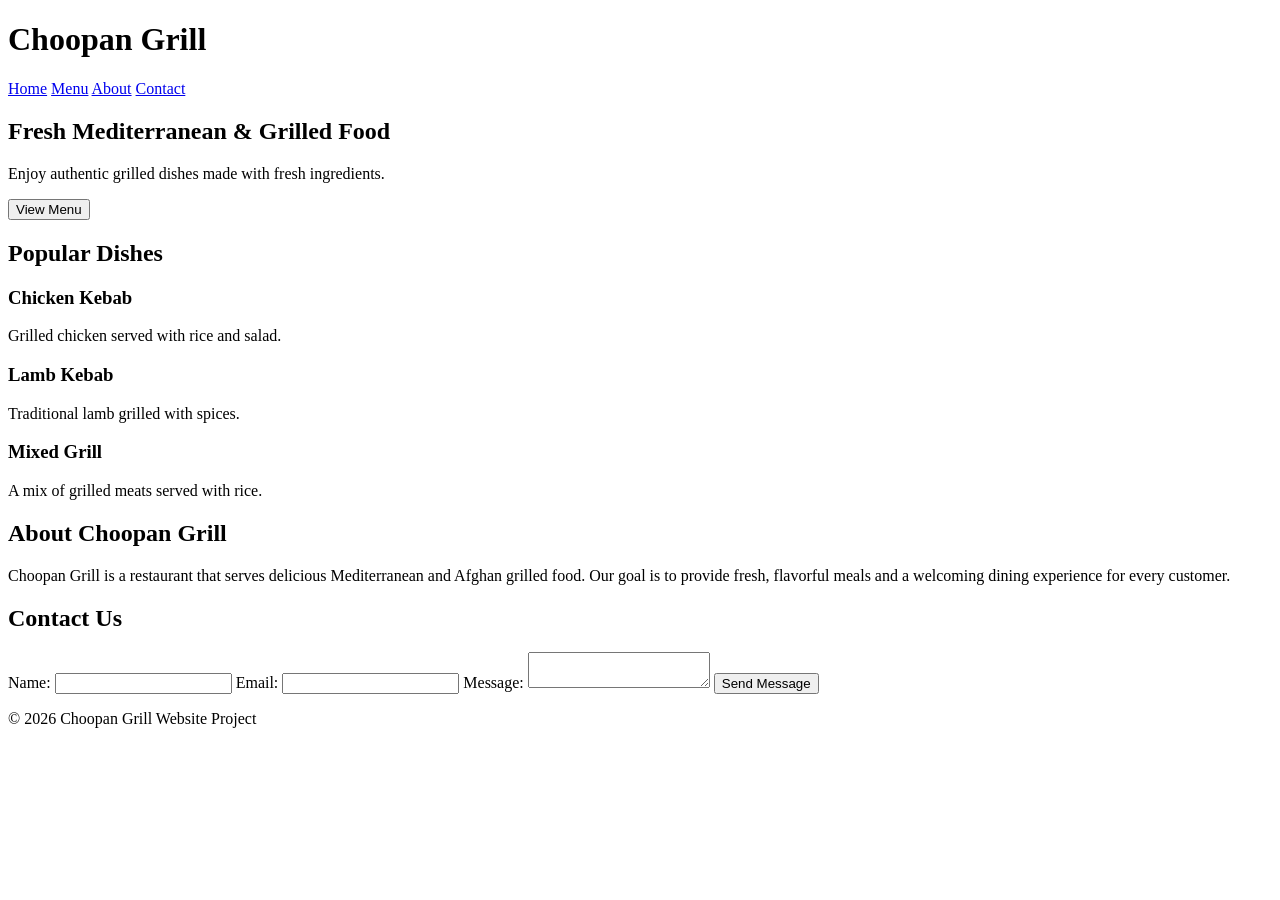
==== index.html @ cc10ace8 "Update index.html" ====
<!DOCTYPE html>
<html lang="en">
<head>
<meta charset="UTF-8">
<meta name="viewport" content="width=device-width, initial-scale=1.0">
<title>Choopan Grill</title>

<link rel="stylesheet" href="style.css">
</head>

<body>

<!-- Navigation -->
<header>
    <h1>Choopan Grill</h1>

    <nav>
        <a href="index.htmlhome">Home</a>
        <a href="menu.html">Menu</a>
        <a href="about.html">About</a>
        <a href="contact.html">Contact</a>
    </nav>
</header>


<!-- Hero Section -->
<section id="home" class="hero">
    <h2>Fresh Mediterranean & Grilled Food</h2>
    <p>Enjoy authentic grilled dishes made with fresh ingredients.</p>
    <button onclick="showMessage()">View Menu</button>
</section>


<!-- Menu Section -->
<section id="menu">
    <h2>Popular Dishes</h2>

    <div class="menu-container">

        <div class="menu-item">
            <h3>Chicken Kebab</h3>
            <p>Grilled chicken served with rice and salad.</p>
        </div>

        <div class="menu-item">
            <h3>Lamb Kebab</h3>
            <p>Traditional lamb grilled with spices.</p>
        </div>

        <div class="menu-item">
            <h3>Mixed Grill</h3>
            <p>A mix of grilled meats served with rice.</p>
        </div>

    </div>
</section>


<!-- About Section -->
<section id="about">
    <h2>About Choopan Grill</h2>

    <p>
        Choopan Grill is a restaurant that serves delicious Mediterranean
        and Afghan grilled food. Our goal is to provide fresh, flavorful
        meals and a welcoming dining experience for every customer.
    </p>

</section>


<!-- Contact Section -->
<section id="contact">

<h2>Contact Us</h2>

<form id="contactForm">

<label>Name:</label>
<input type="text" id="name" required>

<label>Email:</label>
<input type="email" id="email" required>

<label>Message:</label>
<textarea id="message" required></textarea>

<button type="submit">Send Message</button>

</form>

</section>


<footer>
<p>© 2026 Choopan Grill Website Project</p>
</footer>

<script src="script.js"></script>

</body>
</html>
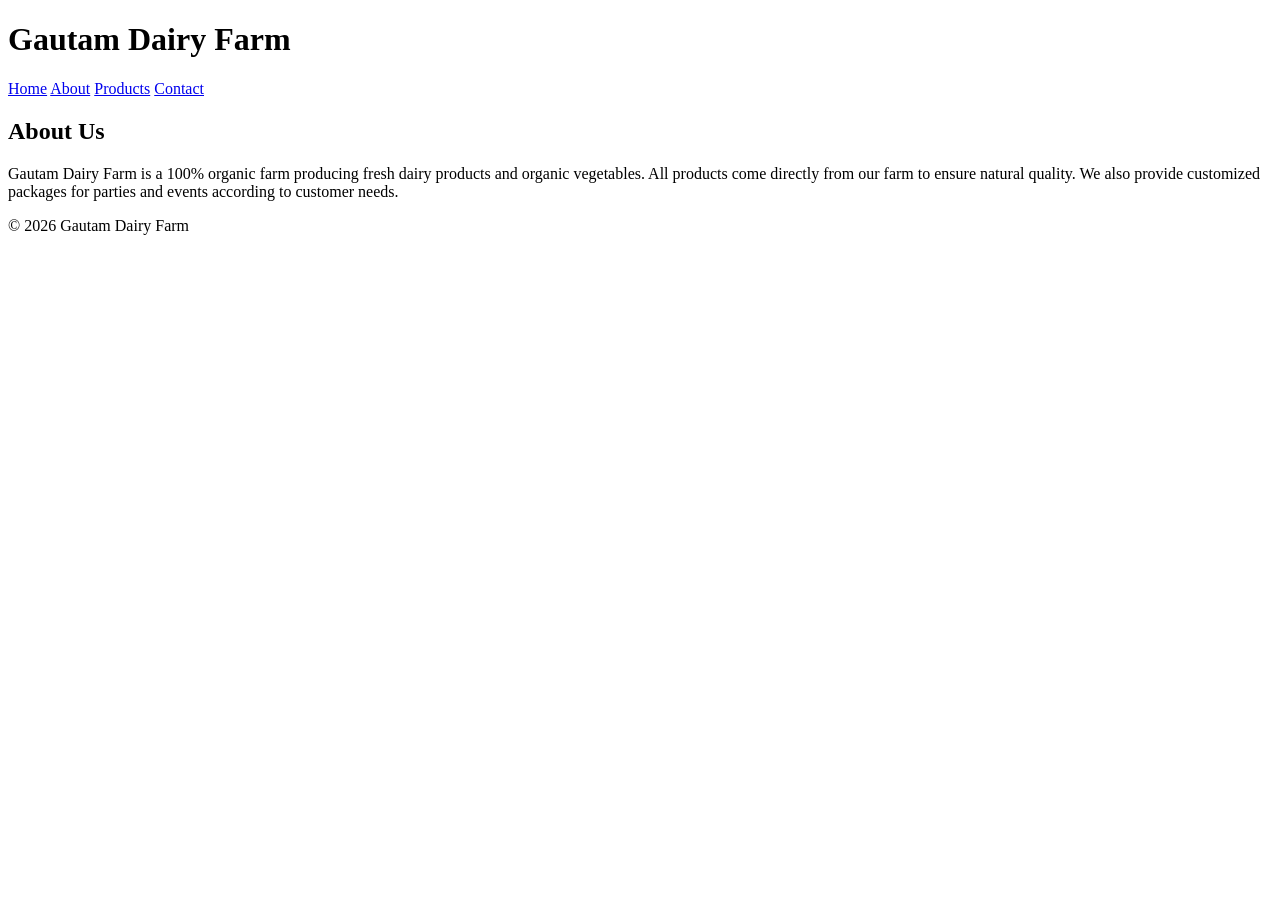
==== commit a1c0e009: "Update index.html" ====
--- a/index.html
+++ b/index.html
@@ -3,100 +3,27 @@
 <head>
 <meta charset="UTF-8">
 <meta name="viewport" content="width=device-width, initial-scale=1.0">
-<title>Choopan Grill</title>
-
-<link rel="stylesheet" href="style.css">
+<title>About - Gautam Dairy Farm</title>
+<link rel="stylesheet" href="css/style.css">
 </head>
-
 <body>
-
-<!-- Navigation -->
 <header>
-    <h1>Choopan Grill</h1>
-
-    <nav>
-        <a href="index.htmlhome">Home</a>
-        <a href="menu.html">Menu</a>
-        <a href="about.html">About</a>
-        <a href="contact.html">Contact</a>
-    </nav>
+<h1>Gautam Dairy Farm</h1>
+<nav>
+<a href="index.html">Home</a>
+<a href="about.html">About</a>
+<a href="products.html">Products</a>
+<a href="contact.html">Contact</a>
+</nav>
 </header>
 
-
-<!-- Hero Section -->
-<section id="home" class="hero">
-    <h2>Fresh Mediterranean & Grilled Food</h2>
-    <p>Enjoy authentic grilled dishes made with fresh ingredients.</p>
-    <button onclick="showMessage()">View Menu</button>
+<section class="about">
+<h2>About Us</h2>
+<p>Gautam Dairy Farm is a 100% organic farm producing fresh dairy products and organic vegetables. All products come directly from our farm to ensure natural quality. We also provide customized packages for parties and events according to customer needs.</p>
 </section>
 
-
-<!-- Menu Section -->
-<section id="menu">
-    <h2>Popular Dishes</h2>
-
-    <div class="menu-container">
-
-        <div class="menu-item">
-            <h3>Chicken Kebab</h3>
-            <p>Grilled chicken served with rice and salad.</p>
-        </div>
-
-        <div class="menu-item">
-            <h3>Lamb Kebab</h3>
-            <p>Traditional lamb grilled with spices.</p>
-        </div>
-
-        <div class="menu-item">
-            <h3>Mixed Grill</h3>
-            <p>A mix of grilled meats served with rice.</p>
-        </div>
-
-    </div>
-</section>
-
-
-<!-- About Section -->
-<section id="about">
-    <h2>About Choopan Grill</h2>
-
-    <p>
-        Choopan Grill is a restaurant that serves delicious Mediterranean
-        and Afghan grilled food. Our goal is to provide fresh, flavorful
-        meals and a welcoming dining experience for every customer.
-    </p>
-
-</section>
-
-
-<!-- Contact Section -->
-<section id="contact">
-
-<h2>Contact Us</h2>
-
-<form id="contactForm">
-
-<label>Name:</label>
-<input type="text" id="name" required>
-
-<label>Email:</label>
-<input type="email" id="email" required>
-
-<label>Message:</label>
-<textarea id="message" required></textarea>
-
-<button type="submit">Send Message</button>
-
-</form>
-
-</section>
-
-
 <footer>
-<p>© 2026 Choopan Grill Website Project</p>
+<p>© 2026 Gautam Dairy Farm</p>
 </footer>
-
-<script src="script.js"></script>
-
 </body>
 </html>
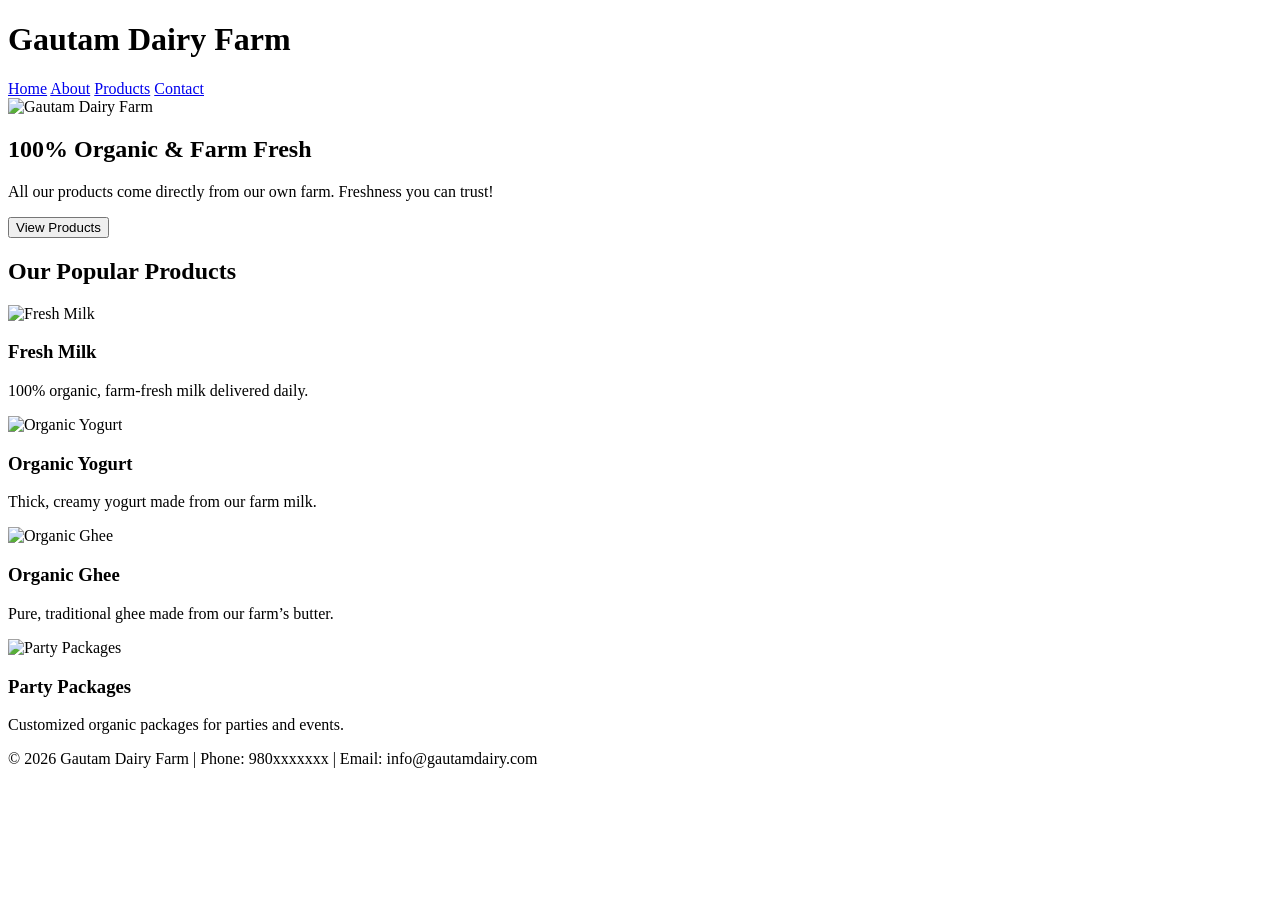
==== commit 18478219: "Update index.html" ====
--- a/index.html
+++ b/index.html
@@ -1,29 +1,67 @@
 <!DOCTYPE html>
 <html lang="en">
 <head>
-<meta charset="UTF-8">
-<meta name="viewport" content="width=device-width, initial-scale=1.0">
-<title>About - Gautam Dairy Farm</title>
-<link rel="stylesheet" href="css/style.css">
+  <meta charset="UTF-8">
+  <meta name="viewport" content="width=device-width, initial-scale=1.0">
+  <title>Gautam Dairy Farm</title>
+  <link rel="stylesheet" href="css/style.css">
 </head>
 <body>
+
+<!-- Header / Navigation -->
 <header>
-<h1>Gautam Dairy Farm</h1>
-<nav>
-<a href="index.html">Home</a>
-<a href="about.html">About</a>
-<a href="products.html">Products</a>
-<a href="contact.html">Contact</a>
-</nav>
+  <h1>Gautam Dairy Farm</h1>
+  <nav>
+    <a href="index.html">Home</a>
+    <a href="about.html">About</a>
+    <a href="products.html">Products</a>
+    <a href="contact.html">Contact</a>
+  </nav>
 </header>
 
-<section class="about">
-<h2>About Us</h2>
-<p>Gautam Dairy Farm is a 100% organic farm producing fresh dairy products and organic vegetables. All products come directly from our farm to ensure natural quality. We also provide customized packages for parties and events according to customer needs.</p>
+<!-- Hero Section -->
+<section class="hero">
+  <img src="images/farm.jpg" alt="Gautam Dairy Farm">
+  <div class="hero-text">
+    <h2>100% Organic & Farm Fresh</h2>
+    <p>All our products come directly from our own farm. Freshness you can trust!</p>
+    <button onclick="goToProducts()">View Products</button>
+  </div>
 </section>
 
+<!-- Featured Products Section -->
+<section class="featured-products">
+  <h2>Our Popular Products</h2>
+  <div class="product-grid">
+    <div class="product">
+      <img src="images/milk.jpg" alt="Fresh Milk">
+      <h3>Fresh Milk</h3>
+      <p>100% organic, farm-fresh milk delivered daily.</p>
+    </div>
+    <div class="product">
+      <img src="images/yogurt.jpg" alt="Organic Yogurt">
+      <h3>Organic Yogurt</h3>
+      <p>Thick, creamy yogurt made from our farm milk.</p>
+    </div>
+    <div class="product">
+      <img src="images/ghee.jpg" alt="Organic Ghee">
+      <h3>Organic Ghee</h3>
+      <p>Pure, traditional ghee made from our farm’s butter.</p>
+    </div>
+    <div class="product">
+      <img src="images/party.jpg" alt="Party Packages">
+      <h3>Party Packages</h3>
+      <p>Customized organic packages for parties and events.</p>
+    </div>
+  </div>
+</section>
+
+<!-- Footer -->
 <footer>
-<p>© 2026 Gautam Dairy Farm</p>
+  <p>© 2026 Gautam Dairy Farm | Phone: 980xxxxxxx | Email: info@gautamdairy.com</p>
 </footer>
+
+<!-- JavaScript -->
+<script src="js/script.js"></script>
 </body>
 </html>
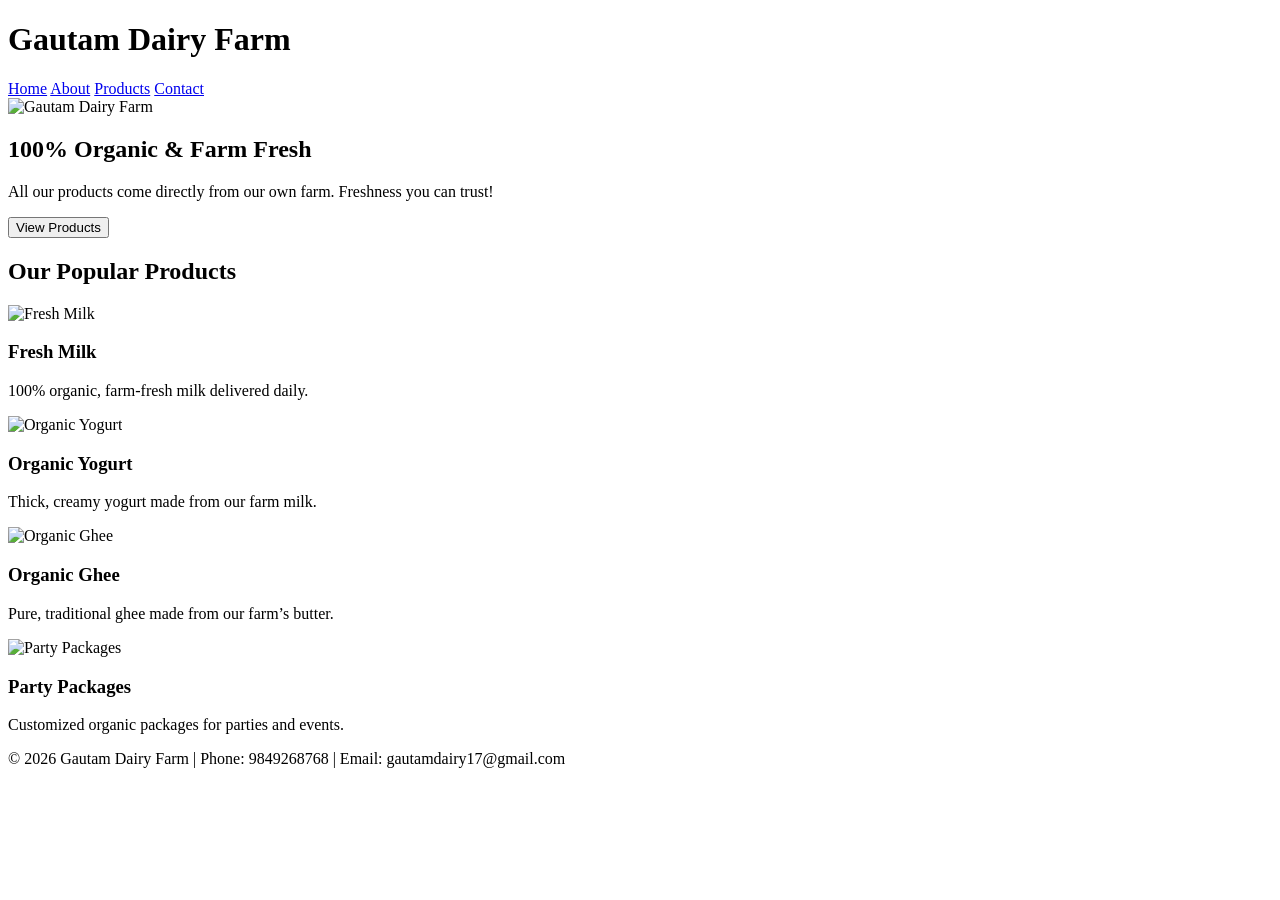
==== commit daff6e81: "Update index.html" ====
--- a/index.html
+++ b/index.html
@@ -58,7 +58,7 @@
 
 <!-- Footer -->
 <footer>
-  <p>© 2026 Gautam Dairy Farm | Phone: 980xxxxxxx | Email: info@gautamdairy.com</p>
+  <p>© 2026 Gautam Dairy Farm | Phone: 9849268768 | Email: gautamdairy17@gmail.com</p>
 </footer>
 
 <!-- JavaScript -->
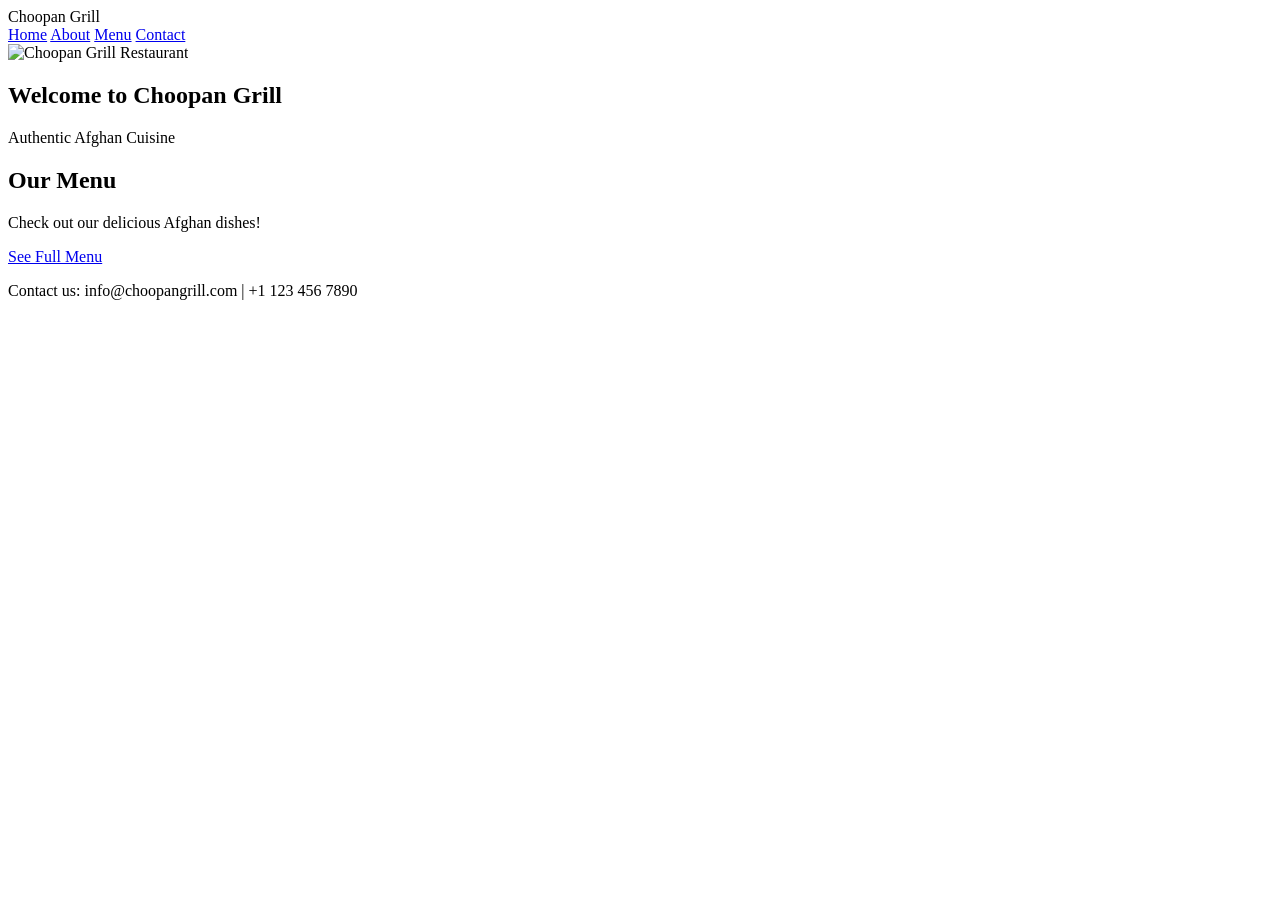
==== commit 0a63d202: "Update index.html" ====
--- a/index.html
+++ b/index.html
@@ -3,65 +3,38 @@
 <head>
   <meta charset="UTF-8">
   <meta name="viewport" content="width=device-width, initial-scale=1.0">
-  <title>Gautam Dairy Farm</title>
-  <link rel="stylesheet" href="css/style.css">
+  <title>Choopan Grill</title>
+  <link rel="stylesheet" href="style.css">
 </head>
 <body>
+  <header>
+    <div class="logo">Choopan Grill</div>
+    <nav>
+      <a href="index.html">Home</a>
+      <a href="about.html">About</a>
+      <a href="menu.html">Menu</a>
+      <a href="contact.html">Contact</a>
+    </nav>
+  </header>
 
-<!-- Header / Navigation -->
-<header>
-  <h1>Gautam Dairy Farm</h1>
-  <nav>
-    <a href="index.html">Home</a>
-    <a href="about.html">About</a>
-    <a href="products.html">Products</a>
-    <a href="contact.html">Contact</a>
-  </nav>
-</header>
+  <section class="hero">
+    <img src="images/restaurant.jpg" alt="Choopan Grill Restaurant">
+    <div class="hero-text">
+      <h1>Welcome to Choopan Grill</h1>
+      <p>Authentic Afghan Cuisine</p>
+    </div>
+  </section>
 
-<!-- Hero Section -->
-<section class="hero">
-  <img src="images/farm.jpg" alt="Gautam Dairy Farm">
-  <div class="hero-text">
-    <h2>100% Organic & Farm Fresh</h2>
-    <p>All our products come directly from our own farm. Freshness you can trust!</p>
-    <button onclick="goToProducts()">View Products</button>
-  </div>
-</section>
+  <section class="menu-preview">
+    <h2>Our Menu</h2>
+    <p>Check out our delicious Afghan dishes!</p>
+    <a class="btn" href="menu.html">See Full Menu</a>
+  </section>
 
-<!-- Featured Products Section -->
-<section class="featured-products">
-  <h2>Our Popular Products</h2>
-  <div class="product-grid">
-    <div class="product">
-      <img src="images/milk.jpg" alt="Fresh Milk">
-      <h3>Fresh Milk</h3>
-      <p>100% organic, farm-fresh milk delivered daily.</p>
-    </div>
-    <div class="product">
-      <img src="images/yogurt.jpg" alt="Organic Yogurt">
-      <h3>Organic Yogurt</h3>
-      <p>Thick, creamy yogurt made from our farm milk.</p>
-    </div>
-    <div class="product">
-      <img src="images/ghee.jpg" alt="Organic Ghee">
-      <h3>Organic Ghee</h3>
-      <p>Pure, traditional ghee made from our farm’s butter.</p>
-    </div>
-    <div class="product">
-      <img src="images/party.jpg" alt="Party Packages">
-      <h3>Party Packages</h3>
-      <p>Customized organic packages for parties and events.</p>
-    </div>
-  </div>
-</section>
+  <footer>
+    <p>Contact us: info@choopangrill.com | +1 123 456 7890</p>
+  </footer>
 
-<!-- Footer -->
-<footer>
-  <p>© 2026 Gautam Dairy Farm | Phone: 9849268768 | Email: gautamdairy17@gmail.com</p>
-</footer>
-
-<!-- JavaScript -->
-<script src="js/script.js"></script>
+  <script src="script.js"></script>
 </body>
-</html>
+</html> 
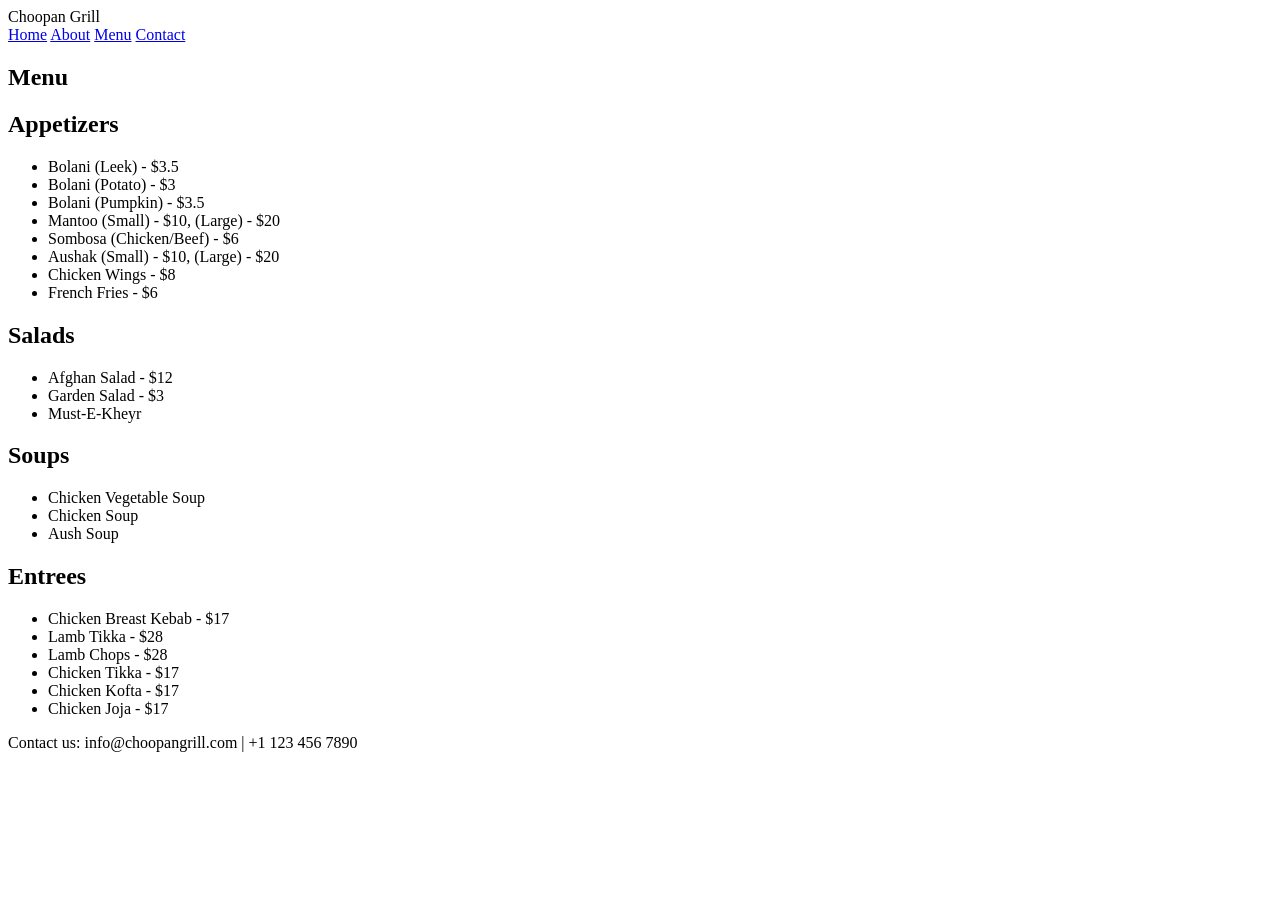
==== commit 227f62c5: "Update index.html" ====
--- a/index.html
+++ b/index.html
@@ -3,38 +3,63 @@
 <head>
   <meta charset="UTF-8">
   <meta name="viewport" content="width=device-width, initial-scale=1.0">
-  <title>Choopan Grill</title>
+  <title>Menu - Choopan Grill</title>
   <link rel="stylesheet" href="style.css">
 </head>
 <body>
-  <header>
-    <div class="logo">Choopan Grill</div>
-    <nav>
-      <a href="index.html">Home</a>
-      <a href="about.html">About</a>
-      <a href="menu.html">Menu</a>
-      <a href="contact.html">Contact</a>
-    </nav>
-  </header>
+<header>
+  <div class="logo">Choopan Grill</div>
+  <nav>
+    <a href="index.html">Home</a>
+    <a href="about.html">About</a>
+    <a href="menu.html">Menu</a>
+    <a href="contact.html">Contact</a>
+  </nav>
+</header>
 
-  <section class="hero">
-    <img src="images/restaurant.jpg" alt="Choopan Grill Restaurant">
-    <div class="hero-text">
-      <h1>Welcome to Choopan Grill</h1>
-      <p>Authentic Afghan Cuisine</p>
-    </div>
-  </section>
+<section class="menu-section">
+  <h1>Menu</h1>
+  
+  <h2>Appetizers</h2>
+  <ul>
+    <li>Bolani (Leek) - $3.5</li>
+    <li>Bolani (Potato) - $3</li>
+    <li>Bolani (Pumpkin) - $3.5</li>
+    <li>Mantoo (Small) - $10, (Large) - $20</li>
+    <li>Sombosa (Chicken/Beef) - $6</li>
+    <li>Aushak (Small) - $10, (Large) - $20</li>
+    <li>Chicken Wings - $8</li>
+    <li>French Fries - $6</li>
+  </ul>
 
-  <section class="menu-preview">
-    <h2>Our Menu</h2>
-    <p>Check out our delicious Afghan dishes!</p>
-    <a class="btn" href="menu.html">See Full Menu</a>
-  </section>
+  <h2>Salads</h2>
+  <ul>
+    <li>Afghan Salad - $12</li>
+    <li>Garden Salad - $3</li>
+    <li>Must-E-Kheyr</li>
+  </ul>
 
-  <footer>
-    <p>Contact us: info@choopangrill.com | +1 123 456 7890</p>
-  </footer>
+  <h2>Soups</h2>
+  <ul>
+    <li>Chicken Vegetable Soup</li>
+    <li>Chicken Soup</li>
+    <li>Aush Soup</li>
+  </ul>
 
-  <script src="script.js"></script>
+  <h2>Entrees</h2>
+  <ul>
+    <li>Chicken Breast Kebab - $17</li>
+    <li>Lamb Tikka - $28</li>
+    <li>Lamb Chops - $28</li>
+    <li>Chicken Tikka - $17</li>
+    <li>Chicken Kofta - $17</li>
+    <li>Chicken Joja - $17</li>
+  </ul>
+</section>
+
+<footer>
+  <p>Contact us: info@choopangrill.com | +1 123 456 7890</p>
+</footer>
+<script src="script.js"></script>
 </body>
-</html> 
+</html>
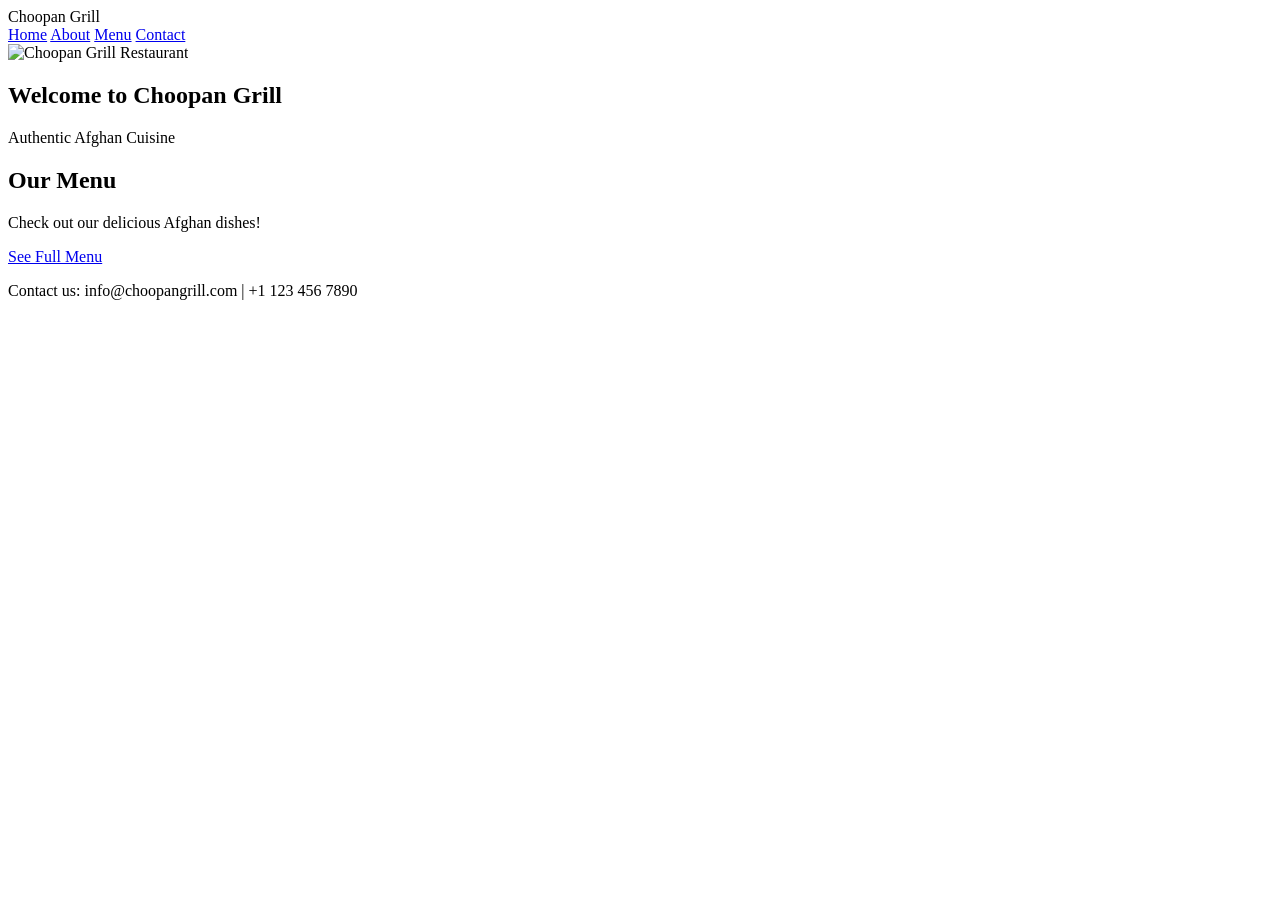
==== commit fff64a2e: "Update index.html" ====
--- a/index.html
+++ b/index.html
@@ -3,63 +3,38 @@
 <head>
   <meta charset="UTF-8">
   <meta name="viewport" content="width=device-width, initial-scale=1.0">
-  <title>Menu - Choopan Grill</title>
+  <title>Choopan Grill</title>
   <link rel="stylesheet" href="style.css">
 </head>
 <body>
-<header>
-  <div class="logo">Choopan Grill</div>
-  <nav>
-    <a href="index.html">Home</a>
-    <a href="about.html">About</a>
-    <a href="menu.html">Menu</a>
-    <a href="contact.html">Contact</a>
-  </nav>
-</header>
+  <header>
+    <div class="logo">Choopan Grill</div>
+    <nav>
+      <a href="index.html">Home</a>
+      <a href="about.html">About</a>
+      <a href="menu.html">Menu</a>
+      <a href="contact.html">Contact</a>
+    </nav>
+  </header>
 
-<section class="menu-section">
-  <h1>Menu</h1>
-  
-  <h2>Appetizers</h2>
-  <ul>
-    <li>Bolani (Leek) - $3.5</li>
-    <li>Bolani (Potato) - $3</li>
-    <li>Bolani (Pumpkin) - $3.5</li>
-    <li>Mantoo (Small) - $10, (Large) - $20</li>
-    <li>Sombosa (Chicken/Beef) - $6</li>
-    <li>Aushak (Small) - $10, (Large) - $20</li>
-    <li>Chicken Wings - $8</li>
-    <li>French Fries - $6</li>
-  </ul>
+  <section class="hero">
+    <img src="images/restaurant.jpg" alt="Choopan Grill Restaurant">
+    <div class="hero-text">
+      <h1>Welcome to Choopan Grill</h1>
+      <p>Authentic Afghan Cuisine</p>
+    </div>
+  </section>
 
-  <h2>Salads</h2>
-  <ul>
-    <li>Afghan Salad - $12</li>
-    <li>Garden Salad - $3</li>
-    <li>Must-E-Kheyr</li>
-  </ul>
+  <section class="menu-preview">
+    <h2>Our Menu</h2>
+    <p>Check out our delicious Afghan dishes!</p>
+    <a class="btn" href="menu.html">See Full Menu</a>
+  </section>
 
-  <h2>Soups</h2>
-  <ul>
-    <li>Chicken Vegetable Soup</li>
-    <li>Chicken Soup</li>
-    <li>Aush Soup</li>
-  </ul>
+  <footer>
+    <p>Contact us: info@choopangrill.com | +1 123 456 7890</p>
+  </footer>
 
-  <h2>Entrees</h2>
-  <ul>
-    <li>Chicken Breast Kebab - $17</li>
-    <li>Lamb Tikka - $28</li>
-    <li>Lamb Chops - $28</li>
-    <li>Chicken Tikka - $17</li>
-    <li>Chicken Kofta - $17</li>
-    <li>Chicken Joja - $17</li>
-  </ul>
-</section>
-
-<footer>
-  <p>Contact us: info@choopangrill.com | +1 123 456 7890</p>
-</footer>
-<script src="script.js"></script>
+  <script src="script.js"></script>
 </body>
 </html>
